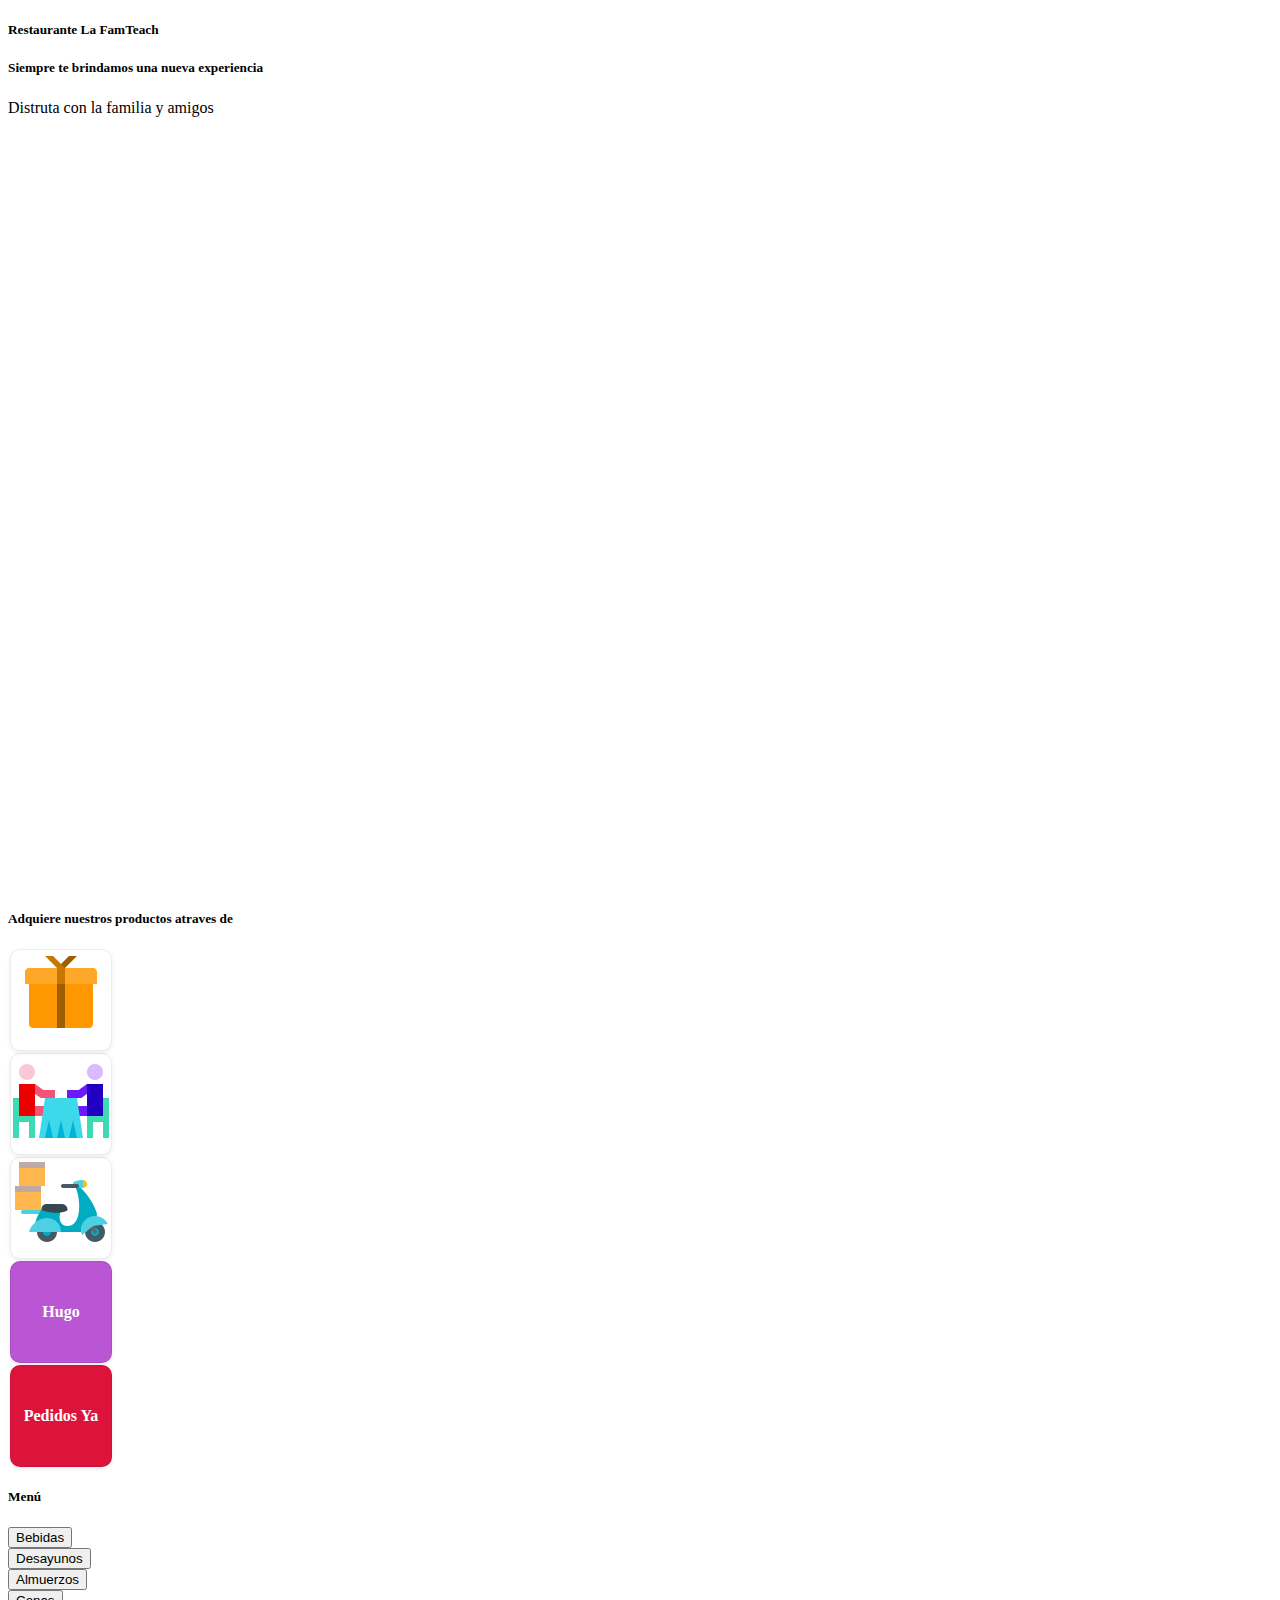
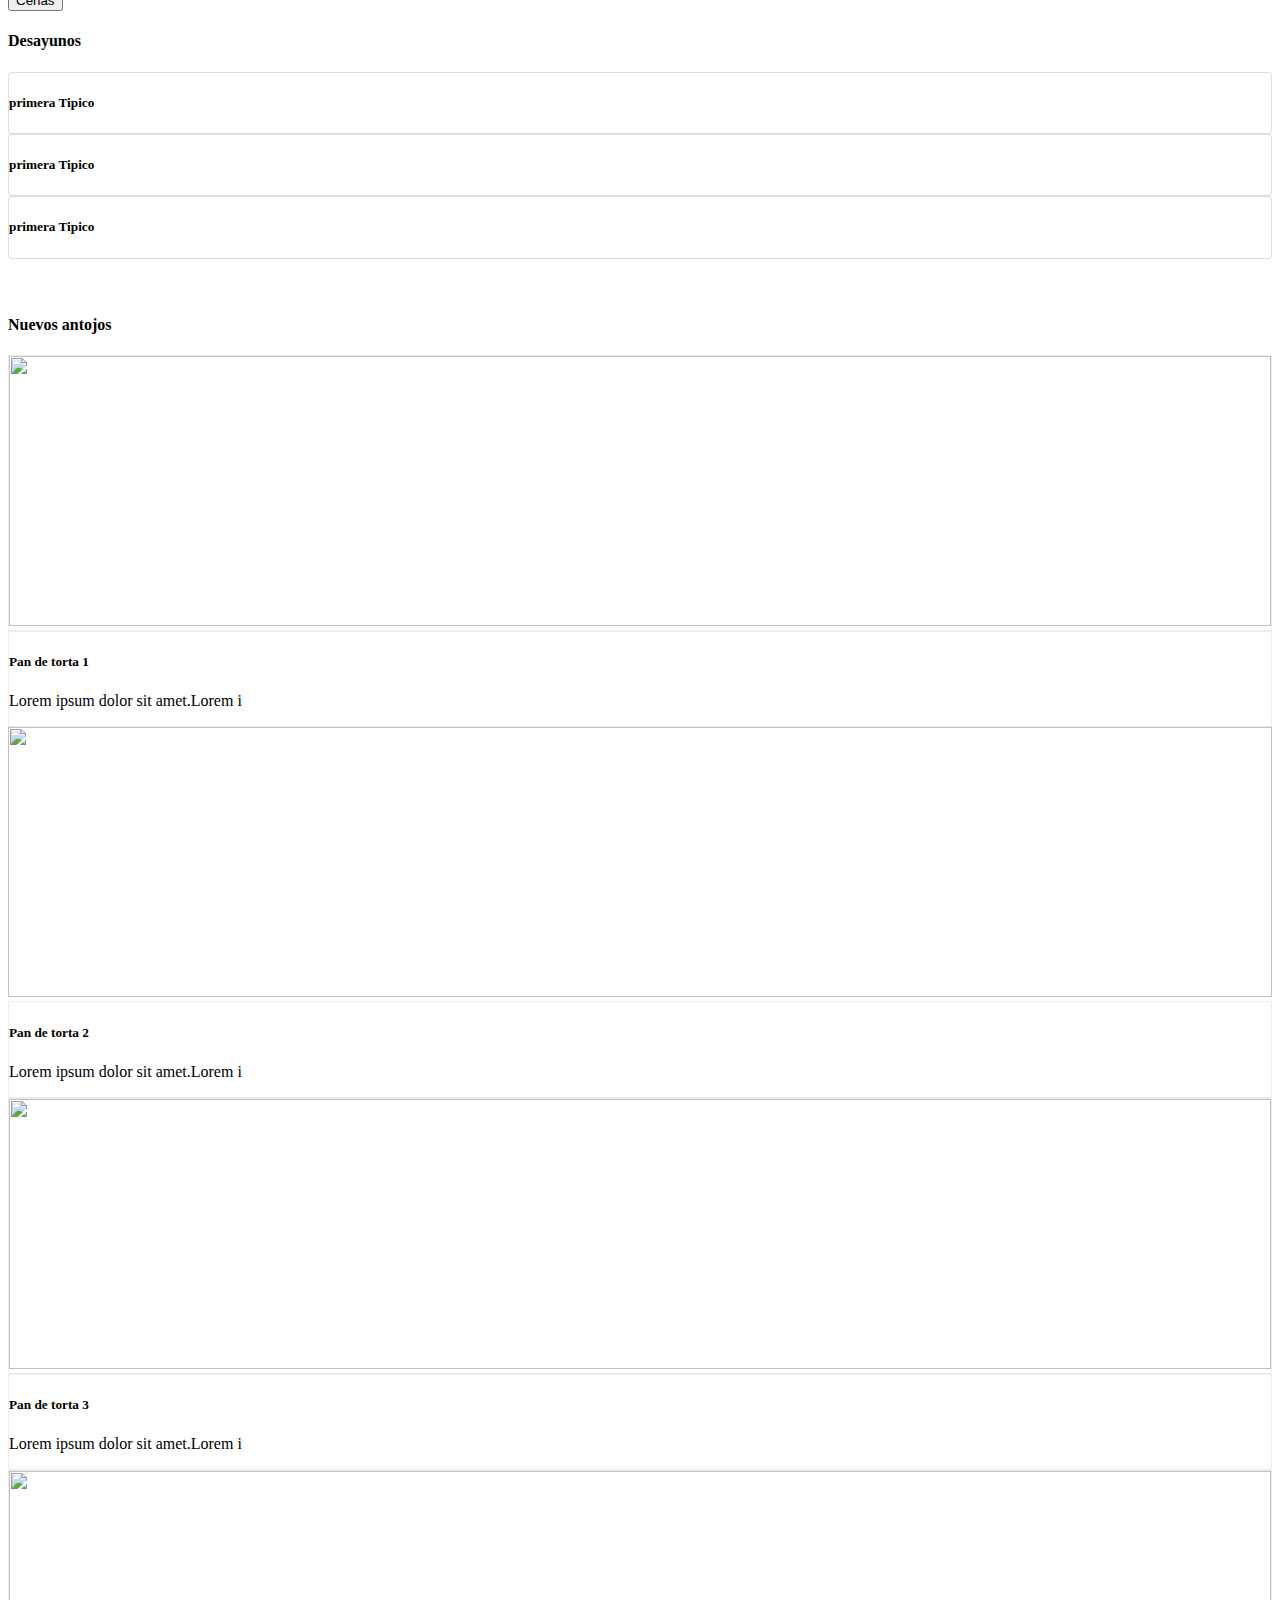
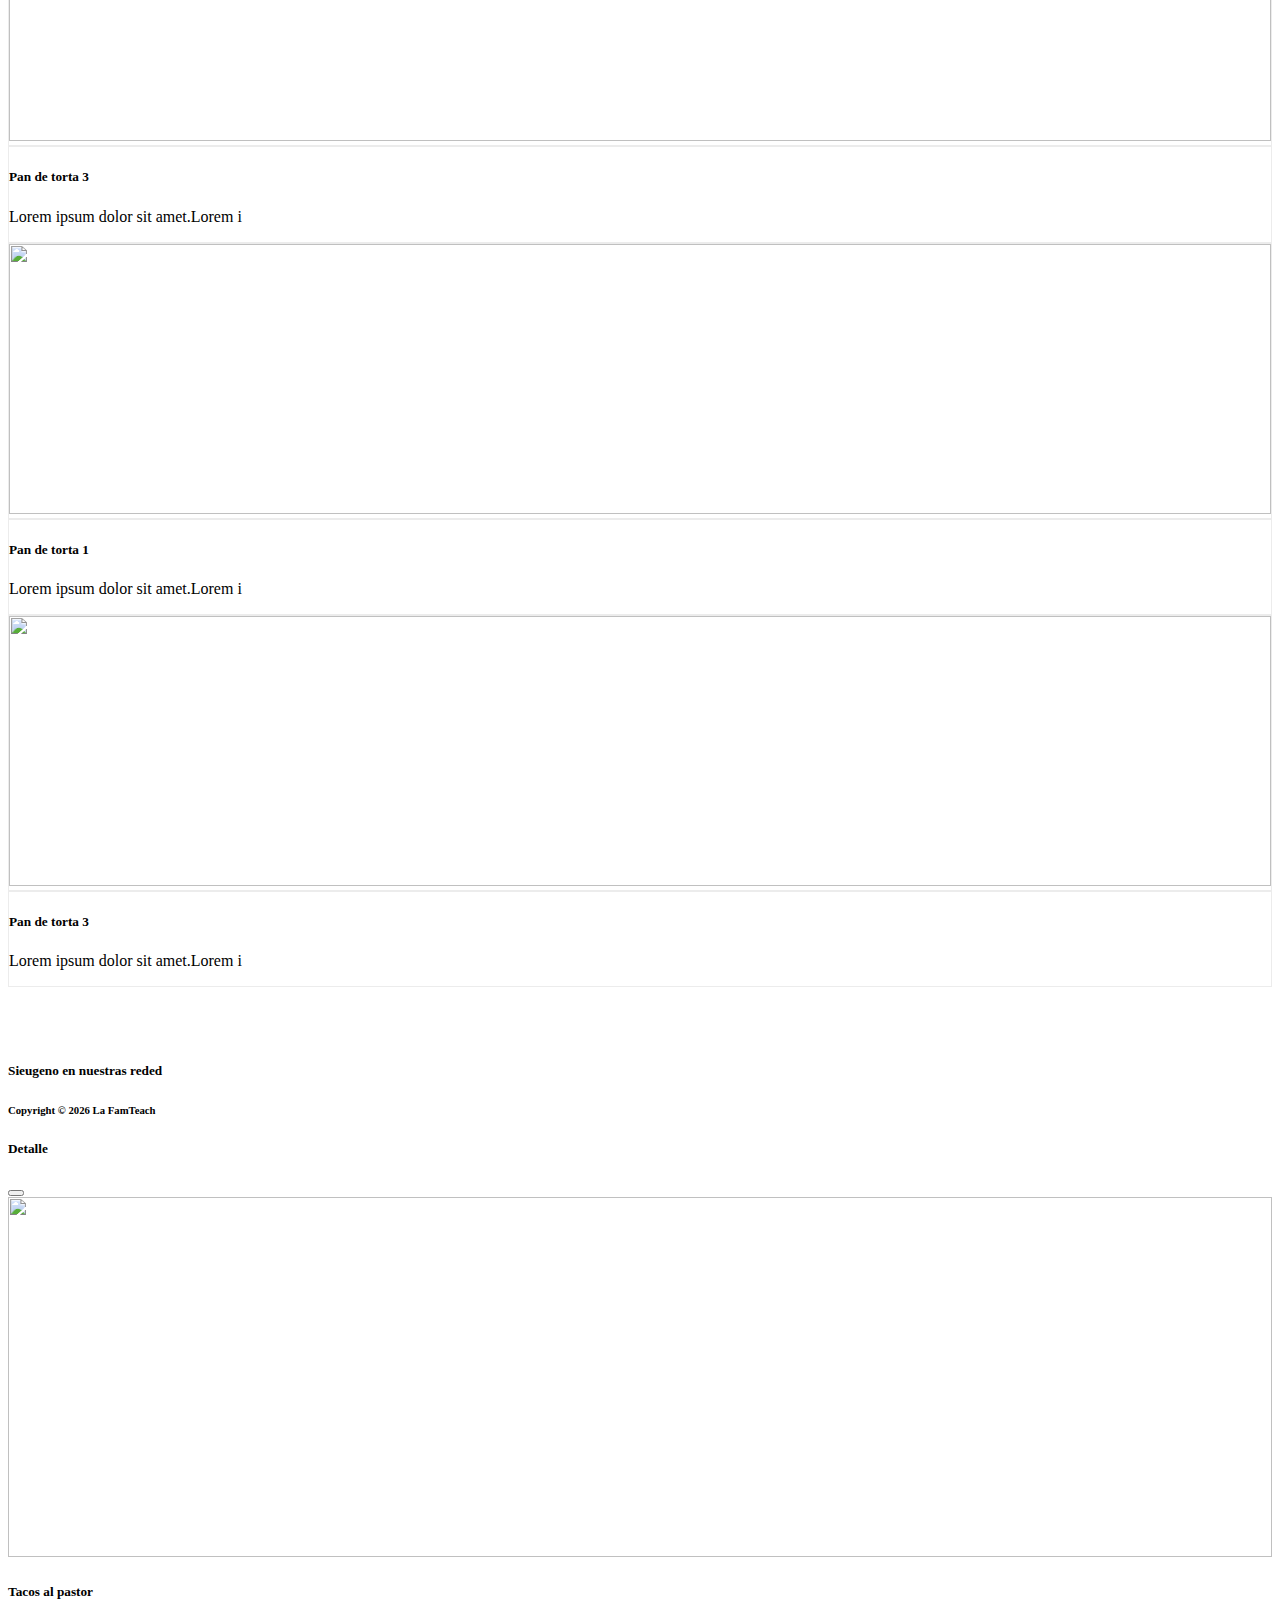
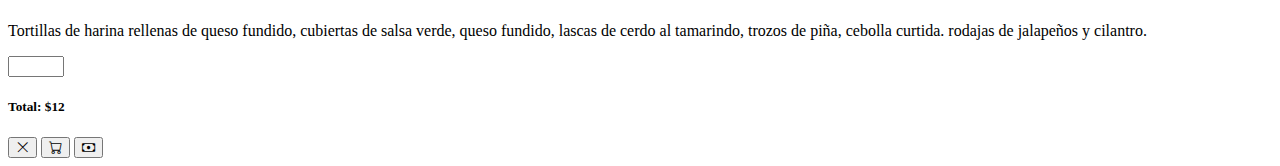
==== index.html @ 576fe443 "first commit" ====
<!DOCTYPE html>
<html lang="en">

<head>
    <meta charset="UTF-8" />
    <meta http-equiv="X-UA-Compatible" content="IE=edge" />
    <meta name="viewport" content="width=device-width, initial-scale=1.0" />
    <title>Document</title>
    <link href="https://cdn.jsdelivr.net/npm/bootstrap@5.1.3/dist/css/bootstrap.min.css" rel="stylesheet"
        integrity="sha384-1BmE4kWBq78iYhFldvKuhfTAU6auU8tT94WrHftjDbrCEXSU1oBoqyl2QvZ6jIW3" crossorigin="anonymous" />
    <link rel="stylesheet" href="https://cdn.jsdelivr.net/npm/bootstrap-icons@1.8.3/font/bootstrap-icons.css">
    <link rel="stylesheet" href="assets/css/style.css" />

</head>

<body>
    <div class="container-md">
        <div class="d-flex flex-row justify-content-center align-items-center">
            <h5 class="display-4 text-center">Restaurante La FamTeach</h5>
        </div>

        <div id="backgroundMain">
            <div class="d-flex flex-row justify-content-center align-items-center" style="height: inherit">
                <div>
                    <h5 class="display-4 text-center">Siempre te brindamos una nueva experiencia</h5>
                    <p class="text-center">Distruta con la familia y amigos</p>
                </div>
            </div>
        </div>
    </div>
    <br />
    <br />

    <div class="container">
        <h5 class="text-center">Adquiere nuestros productos atraves de</h5>
        <div class="d-flex flex-row justify-content-center flex-wrap" id="menuAdquerir">
            <div class="itemAdquerir shadow-sm">
                <img src="assets/img/icRecoger.png" alt="">
            </div>
            <div class="itemAdquerir shadow-lg">
                <img src="assets/img/icRestaurante.png" alt="">
            </div>
            <div class="itemAdquerir">
                <img src="assets/img/icDomicilio.png" alt="">
            </div>
            <div class="itemAdquerir d-flex justify-content-center align-items-center"
                style="background-color: mediumorchid; color: white;">
                <h4>
                    Hugo
                </h4>
            </div>
            <div class="itemAdquerir d-flex justify-content-center align-items-center"
                style="background-color: crimson; color: white;">
                <h4>Pedidos Ya</h4>
            </div>
        </div>

        <div id="bxMenuDisponible" class=" mt-4">
            <h5 class="text-center">Menú</h5>
            <div class="d-flex flex-row justify-content-center align-items-center flex-wrap" id="menuDisponible">
                <!-- <div class="itemDisponible">
                    <button class="btn btn-secondary">
                        6:00 am - 11:30 am
                    </button>
                </div>
                <div class="itemDisponible">
                    <button class="btn btn-dark">
                        11:30 am - 1:00 pm
                    </button>
                </div>
                <div class="itemDisponible">
                    <button class="btn btn-dark">
                        1:00 pm - 6:00 pm
                    </button>
                </div>
                <div class="itemDisponible">
                    <button class="btn btn-dark">6:00 pm - Cierre(10)</button>
                </div> -->
                <div class="itemDisponible ">
                    <button class="btn btn-secondary">
                        Bebidas
                    </button>
                </div>
                <div class="itemDisponible">
                    <button class="btn btn-dark">
                        Desayunos
                    </button>
                </div>
                <div class="itemDisponible">
                    <button class="btn btn-dark">
                        Almuerzos
                    </button>
                </div>
                <div class="itemDisponible">
                    <button class="btn btn-dark">
                        Cenas
                    </button>
                </div>


            </div>



            <h4 class="text-center">Desayunos</h4>
            <div class="row">
                <div class="col-md-4">
                    <div class="cardItemMenuDisponible">
                        <img class="imgMenuDisponible"
                            src="https://images.pexels.com/photos/3758020/pexels-photo-3758020.jpeg?auto=compress&cs=tinysrgb&w=1260&h=750&dpr=1"
                            alt="" />
                        <div class="midle text-center">
                            <button class="btn btn-dark" data-bs-toggle="modal" data-bs-target="#exampleModal">Ver
                                datalles</button>
                        </div>
                        <div class="card-body">
                            <h5 class="card-title text-center">primera Tipico</h5>
                        </div>
                    </div>
                </div>
                <div class="col-md-4">
                    <div class="cardItemMenuDisponible">
                        <img class="imgMenuDisponible"
                            src="https://images.pexels.com/photos/8480750/pexels-photo-8480750.jpeg?auto=compress&cs=tinysrgb&w=1260&h=750&dpr=1"
                            alt="" />
                        <div class="midle text-center">
                            <button class="btn btn-dark" data-bs-toggle="modal" data-bs-target="#exampleModal">Ver
                                datalles</button>
                        </div>
                        <div class="card-body">
                            <h5 class="card-title text-center">primera Tipico</h5>
                        </div>
                    </div>
                </div>
                <div class="col-md-4">
                    <div class="cardItemMenuDisponible">
                        <img class="imgMenuDisponible"
                            src="https://images.pexels.com/photos/2662875/pexels-photo-2662875.jpeg?auto=compress&cs=tinysrgb&w=1260&h=750&dpr=1"
                            alt="" />
                        <div class="midle text-center">
                            <button class="btn btn-dark" data-bs-toggle="modal" data-bs-target="#exampleModal">Ver
                                datalles</button>
                        </div>
                        <div class="card-body">
                            <h5 class="card-title text-center">primera Tipico</h5>
                        </div>
                    </div>
                </div>

            </div>
        </div>


        <br><br>
        <h4 class="text-center">Nuevos antojos</h4>
        <div class="row g-0 d-flex flex-wrap bd-highlight">
            <div class="col-6 col-sm-6 col-md-3 itemNuevoAntojo order-1 order-md-0">
                <img class="imgNuevosAntojo"
                    src="https://images.pexels.com/photos/1640777/pexels-photo-1640777.jpeg?auto=compress&cs=tinysrgb&w=1260&h=750&dpr=1"
                    alt="">
            </div>
            <div
                class="col-6 col-sm-6 col-md-3 d-flex flex-column justify-content-center align-items-center itemNuevoAntojo order-0 order-md-1">
                <div>
                    <h5 class="text-center">
                        Pan de torta 1
                    </h5>
                    <p class="text-center">
                        Lorem ipsum dolor sit amet.Lorem i
                    </p>
                </div>
            </div>
            <div class="col-6 col-sm-6 col-md-3 order-2 order-md-2">
                <img class="imgNuevosAntojo"
                    src="https://images.pexels.com/photos/3872365/pexels-photo-3872365.jpeg?auto=compress&cs=tinysrgb&w=1260&h=750&dpr=1"
                    alt="">
            </div>
            <div
                class="col-6 col-sm-6 col-md-3 d-flex flex-column justify-content-center align-items-center itemNuevoAntojo order-3 order-md-3">
                <div>
                    <h5 class="text-center">
                        Pan de torta 2
                    </h5>
                    <p class="text-center">
                        Lorem ipsum dolor sit amet.Lorem i
                    </p>
                </div>
            </div>
            <div class="col-6 col-sm-6 col-md-3 itemNuevoAntojo order-5 order-md-5">
                <img class="imgNuevosAntojo"
                    src="https://images.pexels.com/photos/3985872/pexels-photo-3985872.jpeg?auto=compress&cs=tinysrgb&w=1260&h=750&dpr=1"
                    alt="">
            </div>
            <div
                class="col-6 col-sm-6 col-md-3 d-flex flex-column justify-content-center align-items-center itemNuevoAntojo order-4 order-md-4">
                <div>
                    <h5 class="text-center">
                        Pan de torta 3
                    </h5>
                    <p class="text-center">
                        Lorem ipsum dolor sit amet.Lorem i
                    </p>
                </div>
            </div>
            <div class="col-6 col-sm-6 col-md-3 itemNuevoAntojo order-6 order-md-7">
                <img class="imgNuevosAntojo"
                    src="https://images.pexels.com/photos/6271861/pexels-photo-6271861.jpeg?auto=compress&cs=tinysrgb&w=1260&h=750&dpr=1"
                    alt="">
            </div>
            <div
                class="col-6 col-sm-6 col-md-3 d-flex flex-column justify-content-center align-items-center itemNuevoAntojo order-7 order-md-6">
                <div>
                    <h5 class="text-center">
                        Pan de torta 3
                    </h5>
                    <p class="text-center">
                        Lorem ipsum dolor sit amet.Lorem i
                    </p>
                </div>
            </div>
            <div class="col-6 col-sm-6 col-md-3 itemNuevoAntojo order-9 order-md-8">
                <img class="imgNuevosAntojo"
                    src="https://images.pexels.com/photos/6089829/pexels-photo-6089829.jpeg?auto=compress&cs=tinysrgb&w=1260&h=750&dpr=1"
                    alt="">
            </div>
            <div
                class="col-6 col-sm-6 col-md-3 d-flex flex-column justify-content-center align-items-center itemNuevoAntojo order-8 order-md-9">
                <div>
                    <h5 class="text-center">
                        Pan de torta 1
                    </h5>
                    <p class="text-center">
                        Lorem ipsum dolor sit amet.Lorem i
                    </p>
                </div>
            </div>
            <div class="col-6 col-sm-6 col-md-3 itemNuevoAntojo order-10 order-md-10">
                <img class="imgNuevosAntojo"
                    src="https://images.pexels.com/photos/3026013/pexels-photo-3026013.jpeg?auto=compress&cs=tinysrgb&w=1260&h=750&dpr=1"
                    alt="">
            </div>
            <div
                class="col-6 col-sm-6 col-md-3 d-flex flex-column justify-content-center align-items-center itemNuevoAntojo order-11 order-md-11">
                <div>
                    <h5 class="text-center">
                        Pan de torta 3
                    </h5>
                    <p class="text-center">
                        Lorem ipsum dolor sit amet.Lorem i
                    </p>
                </div>
            </div>

        </div>
    </div>


    <br><br><br>
    <!-- FOOTER  -->
    <div class="bg-dark">
        <div class="text-center">
            <h5>Sieugeno en nuestras reded</h5>
        </div>
        <div class="row">
            <div class="col"></div>
        </div>
        <div class="container-fluid copyright bg-dark row">
            <div class="col-md-6 offset-md-1">
                <h6 class="text-white">
                    Copyright &copy;
                    <span id="fechCopy"></span>
                    <script>
                        let dt = new Date();
                        document.getElementById("fechCopy").innerHTML = dt.getFullYear();
                    </script>
                    La FamTeach
                </h6>
            </div>
        </div>
    </div>


    <!-- MODALS -->

    <!-- MODAL VER DETALLE PRODUCTO  -->

    <!-- Modal -->
    <div class="modal fade" id="exampleModal" tabindex="-1" aria-labelledby="exampleModalLabel" aria-hidden="true">
        <div class="modal-dialog modal-lg">
            <div class="modal-content">
                <div class="modal-header">
                    <h5 class="modal-title" id="exampleModalLabel">Detalle</h5>
                    <button type="button" class="btn-close" data-bs-dismiss="modal" aria-label="Close"></button>
                </div>
                <div class="modal-body">
                    <div class="row ">
                        <div class="col-12 col-sm-12 col-md-6">
                            <img style="width: 100%; height: 40vh;"
                                src="https://images.pexels.com/photos/3758020/pexels-photo-3758020.jpeg?auto=compress&cs=tinysrgb&w=1260&h=750&dpr=1"
                                alt="">
                        </div>
                        <div class="col-12 col-sm-12 col-md-6">
                            <h5 class="text-center card-title">Tacos al pastor</h5>
                            <p class="card-text">
                                Tortillas de harina rellenas de queso fundido, cubiertas de salsa verde, queso fundido,
                                lascas de cerdo al tamarindo, trozos de piña, cebolla curtida. rodajas de jalapeños y
                                cilantro.
                            </p>
                            <div class="row">
                                <div class="col-12-col-sm-12 col-md-6">
                                    <input type="number" class="form-control" min="1" max="12">
                                </div>
                                <div class="col-12-col-sm-12 col-md-6">
                                    <h5>Total: <span class="text-secondary">$</span><span
                                            class="text-secondary">12</span></h5>
                                </div>
                            </div>
                        </div>
                    </div>
                    <div class="modal-footer">
                        <button type="button" class="btn btn-danger" data-bs-dismiss="modal">
                            <i class="bi bi-x-lg"></i>
                        </button>
                        <button type="button" class="btn btn-secondary" data-bs-dismiss="modal">
                            <i class="bi bi-cart"></i>
                        </button>
                        <button type="button" class="btn btn-dark">
                            <i class="bi bi-cash"></i>
                        </button>
                    </div>
                </div>
            </div>
        </div>
    </div>





    <script src="https://cdn.jsdelivr.net/npm/@popperjs/core@2.10.2/dist/umd/popper.min.js"
        integrity="sha384-7+zCNj/IqJ95wo16oMtfsKbZ9ccEh31eOz1HGyDuCQ6wgnyJNSYdrPa03rtR1zdB" crossorigin="anonymous">
        </script>
    <script src="https://cdn.jsdelivr.net/npm/bootstrap@5.1.3/dist/js/bootstrap.min.js"
        integrity="sha384-QJHtvGhmr9XOIpI6YVutG+2QOK9T+ZnN4kzFN1RtK3zEFEIsxhlmWl5/YESvpZ13" crossorigin="anonymous">
        </script>
</body>

</html>
---- assets/css/style.css ----
#backgroundMain {
    background-image: url("../img/mainbg.jpg");
    background-size: cover;
    background-repeat: no-repeat;
    width: 100%;
    height: 88vh;
    max-height: 90vh;
    /* margin-bottom: 2rem; */
    /* background-color: #e9ecef; */
    /* border-radius: 0.3rem; */

}


/* MENU ADQUERIR PRODUCTO  */
#menuAdquerir {
    width: 100%;
    height: auto;
}

.itemAdquerir {
    width: 100px;
    height: 100px;
    /* background-color: teal; */
    margin: 2px;
    text-align: center;
    align-content: center;
    border-radius: 10px;
    box-shadow: 0 .125rem .25rem rgba(0, 0, 0, .075) !important;
    border: 1px solid rgba(0, 0, 0, .075);
}

.itemAdquerir:hover {

    box-shadow: 0 1rem 3rem rgba(0, 0, 0, .175) !important;

}

/* MENU DISPINIBLE  */

#menuDisponible {
    width: 100%;
    height: auto;

}

/* .itemDisponible {
    width: 30vw;
    height: 30vh;
    background-color: teal;
    margin: 2px;
}

.itemDisponibleimg{
    width: 100%;
    background-size: cover;
} */



/*CARDS MENUS DISPONIBLES*/
.imgMenuDisponible {
    opacity: 1;
    display: block;
    width: 100%;
    height: auto;
    transition: .5s ease;
    backface-visibility: hidden;
}

.midle {
    transition: .5s ease;
    opacity: 0;
    position: absolute;
    top: 50%;
    left: 50%;
    transform: translate(-50%, -50%);
    -ms-transform: translate(-50%, -50%);
    text-align: center;
}

.cardItemMenuDisponible {
    position: relative;
    display: flex;
    flex-direction: column;
    min-width: 0;
    word-wrap: break-word;
    background-color: #fff;
    background-clip: border-box;
    border: 1px solid rgba(0, 0, 0, .125);
    border-radius: 0.25rem;
}

.cardItemMenuDisponible:hover>img {
    opacity: 0.3;
}

.cardItemMenuDisponible:hover .midle {
    opacity: 1;
}



/* NUEVSO ANTOJOS  */
.itemNuevoAntojo {
    border: 1px solid rgba(0, 0, 0, .075);
}

.imgNuevosAntojo {
    width: 100%;
    height: 30vh;
    background-size: cover;
}

.order-6 {
    order: 6 !important;
}

.order-7 {
    order: 7 !important;
}

.order-8 {
    order: 8 !important;
}

.order-9 {
    order: 9 !important;
}

.order-10 {
    order: 10 !important;
}

.order-11 {
    order: 11 !important;
}

@media (min-width: 768px) {
    .order-md-6 {
        order: 6 !important;
    }

    .order-md-7 {
        order: 7 !important;
    }

    .order-md-8 {
        order: 8 !important;
    }

    .order-md-9 {
        order: 9 !important;
    }
    .order-md-10 {
        order: 10 !important;
    }
    
    .order-md-11 {
        order: 11 !important;
    }
}
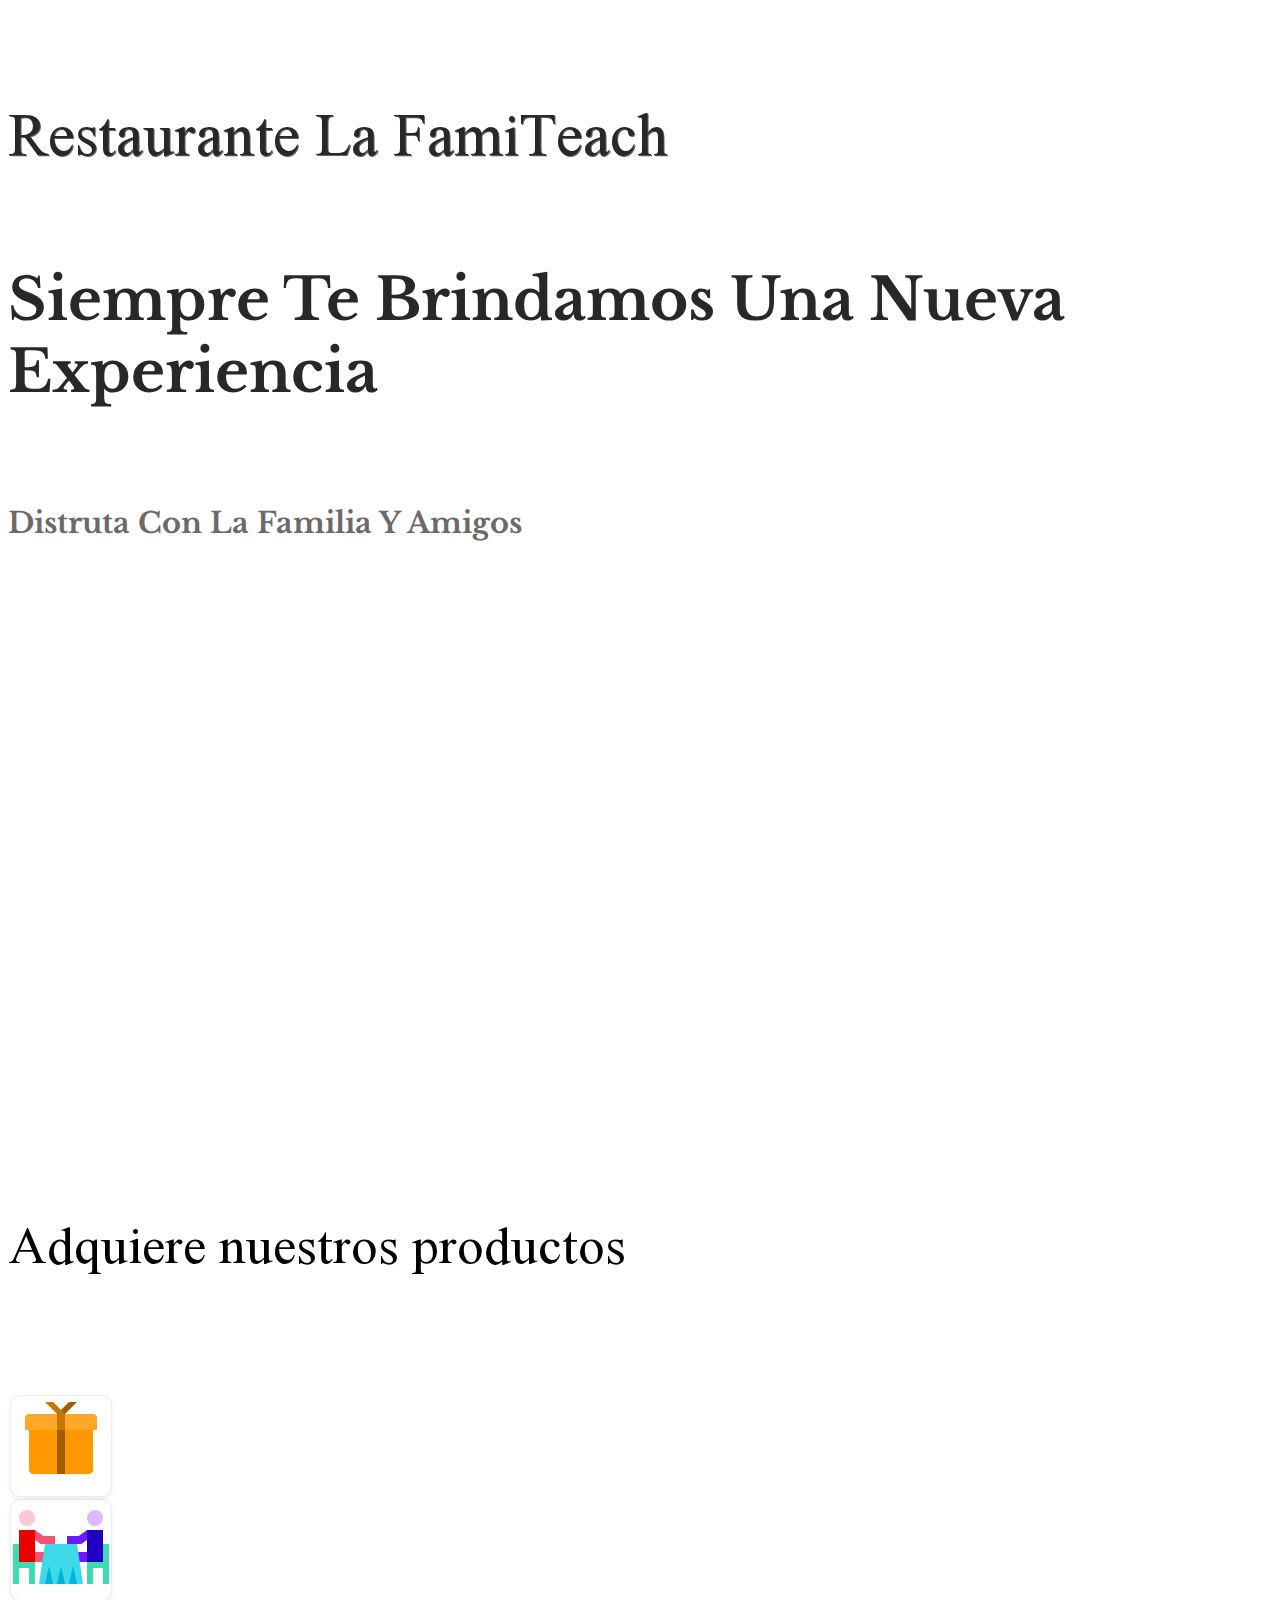
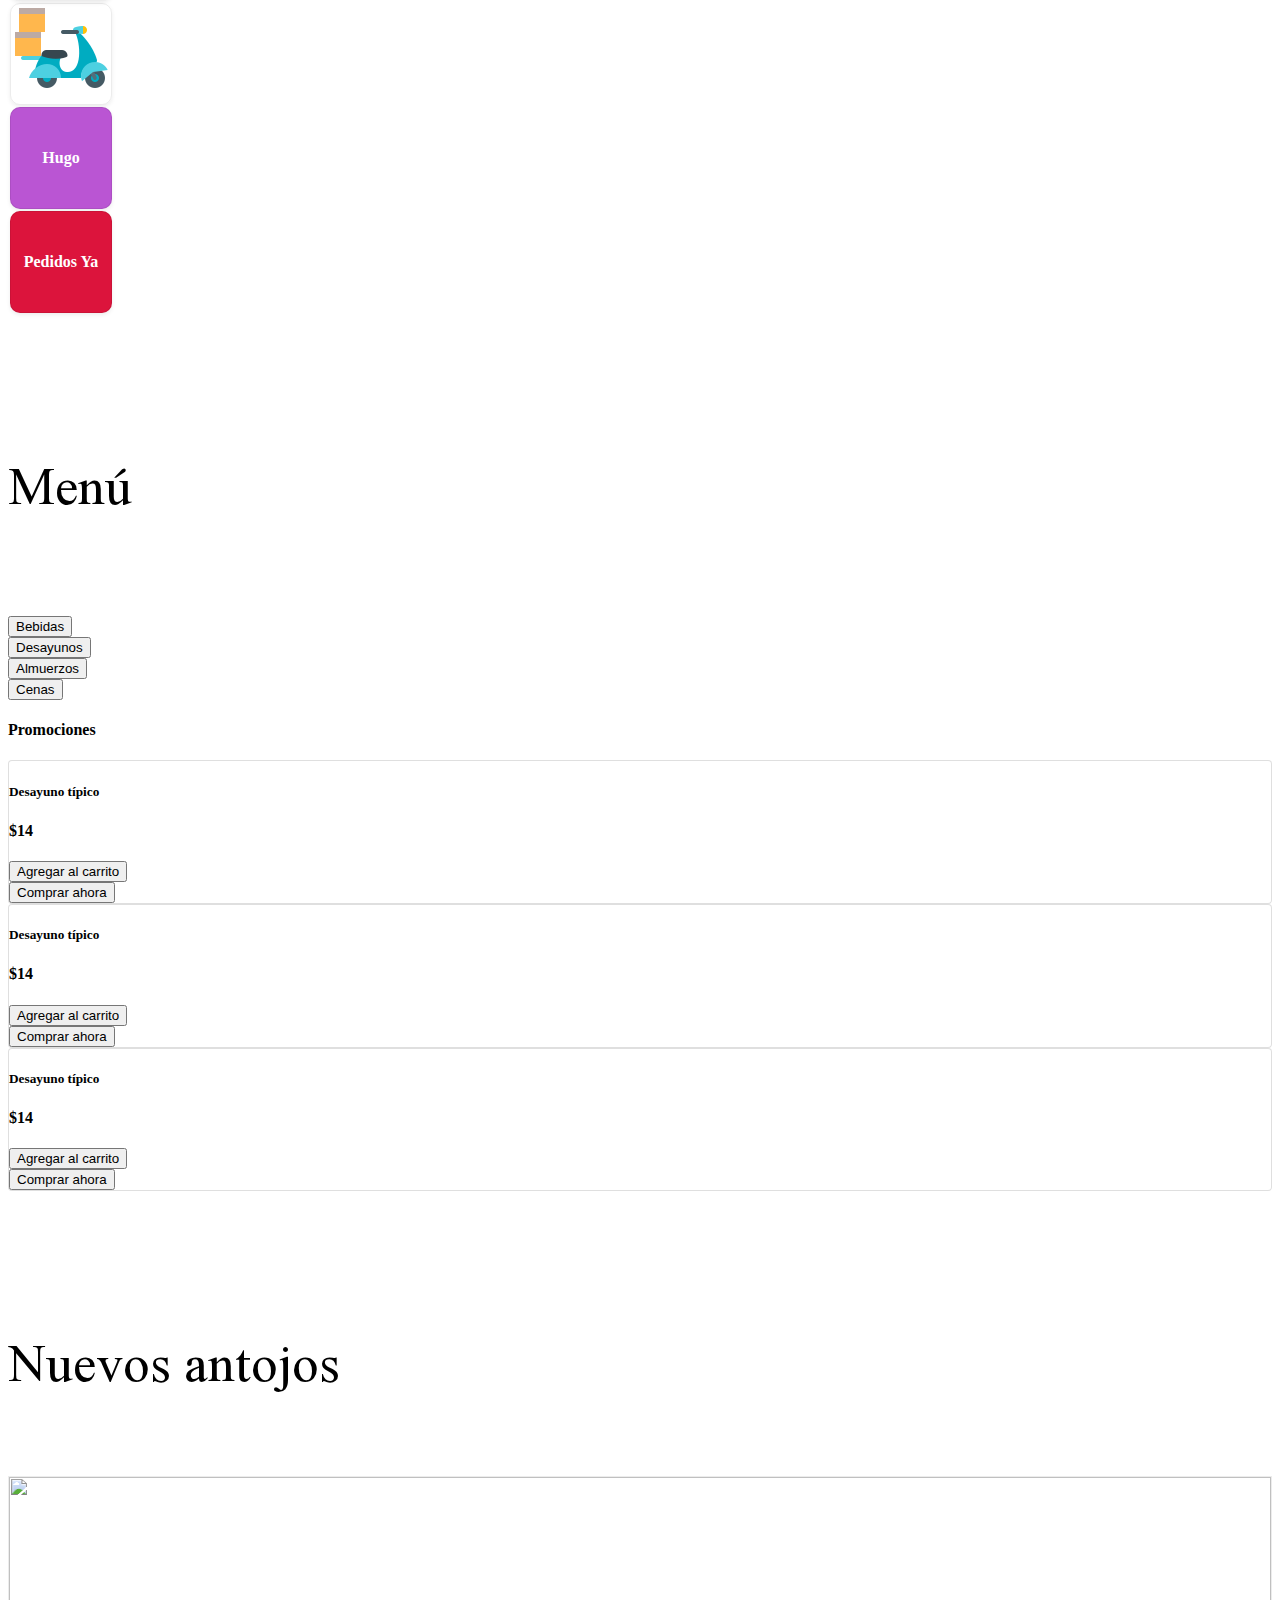
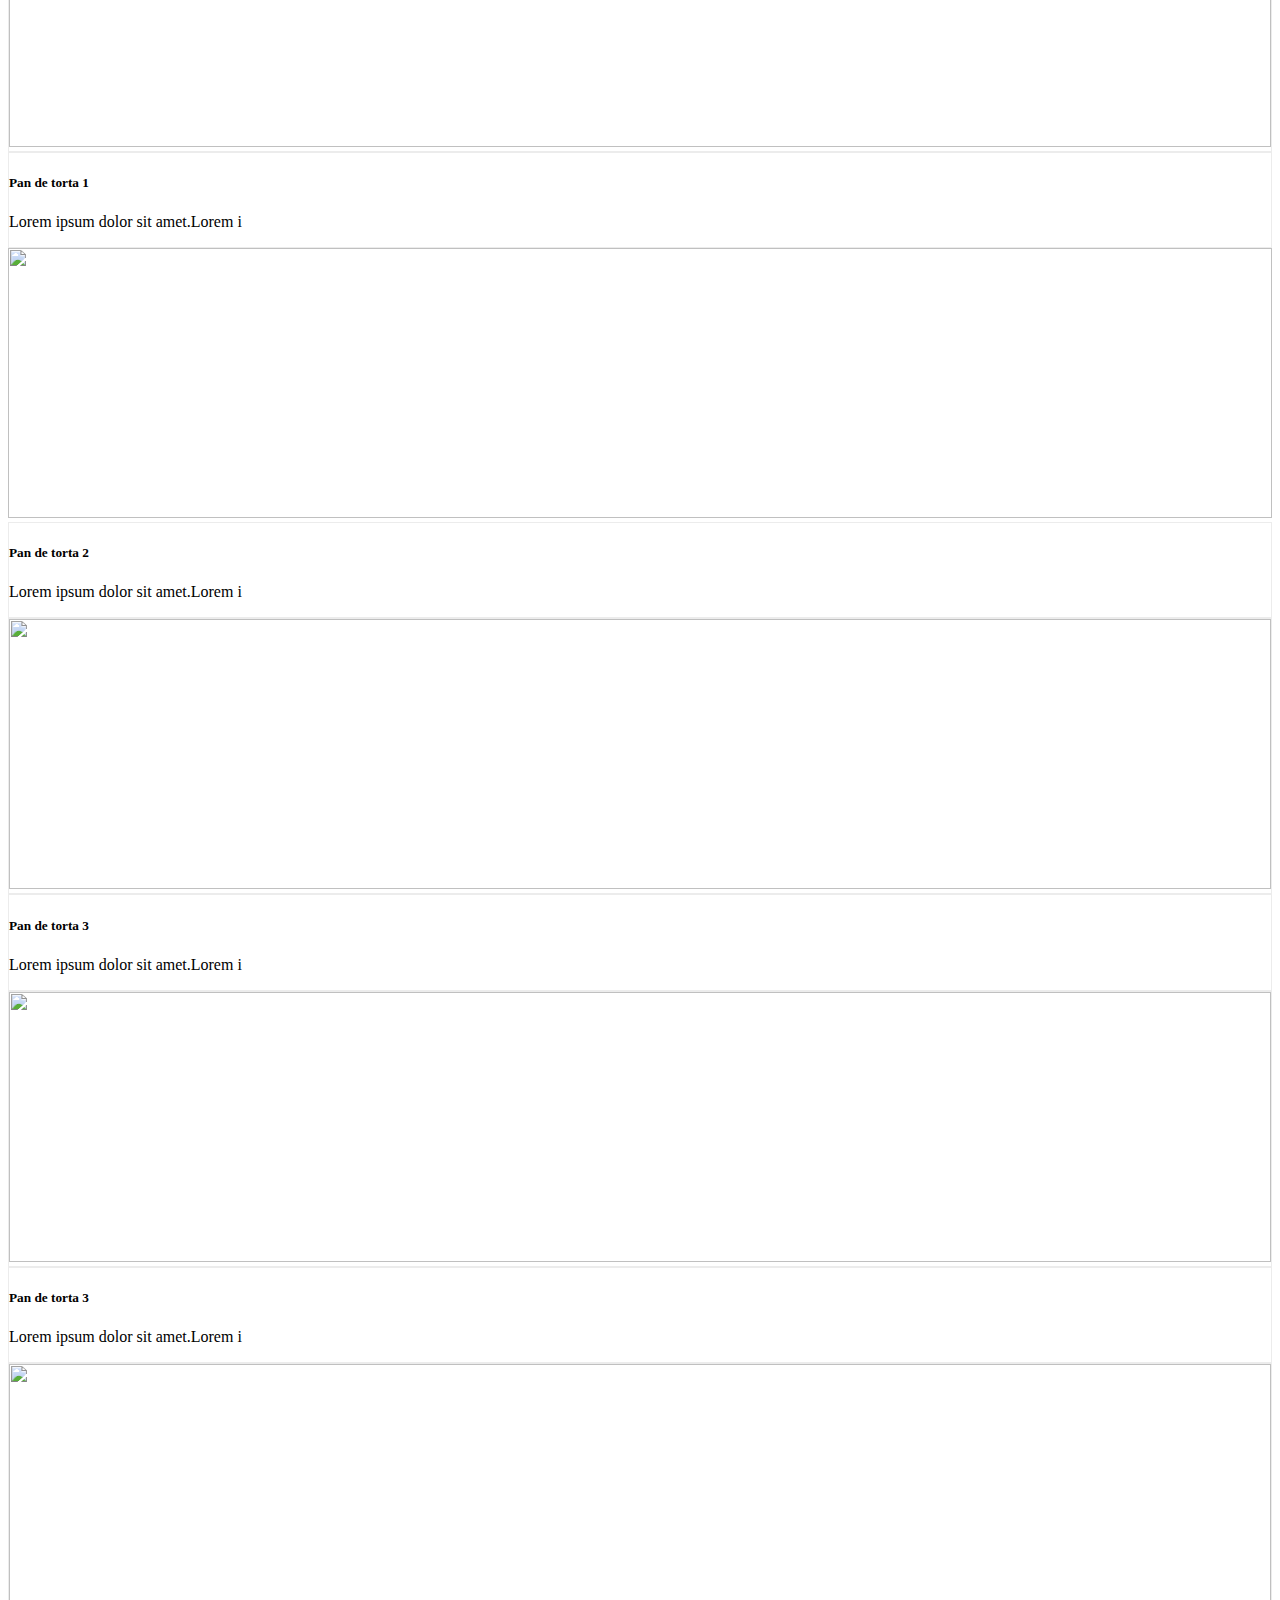
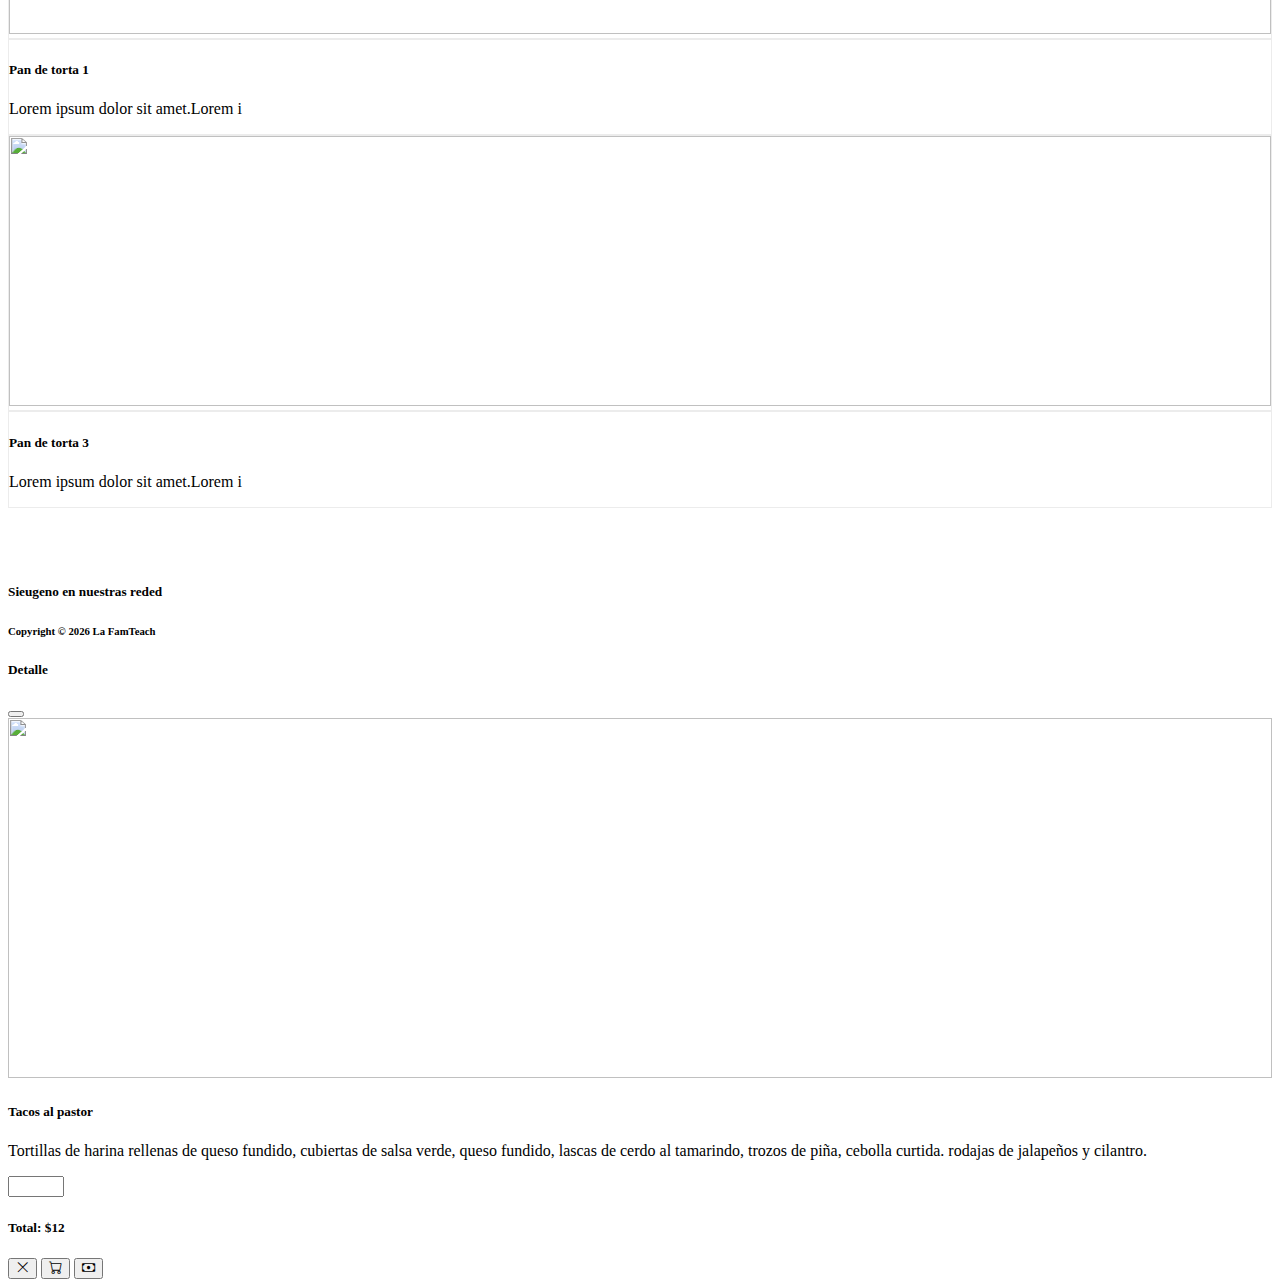
==== commit b0314e64: "typography, button top, card style" ====
--- a/index.html
+++ b/index.html
@@ -10,29 +10,32 @@
         integrity="sha384-1BmE4kWBq78iYhFldvKuhfTAU6auU8tT94WrHftjDbrCEXSU1oBoqyl2QvZ6jIW3" crossorigin="anonymous" />
     <link rel="stylesheet" href="https://cdn.jsdelivr.net/npm/bootstrap-icons@1.8.3/font/bootstrap-icons.css">
     <link rel="stylesheet" href="assets/css/style.css" />
+    <link rel="stylesheet" href="assets/css/gfonts.css">
+    <link rel="stylesheet" href="assets/css/typografy.css">
 
 </head>
 
 <body>
     <div class="container-md">
         <div class="d-flex flex-row justify-content-center align-items-center">
-            <h5 class="display-4 text-center">Restaurante La FamTeach</h5>
+            <h5 class=" text-center mainTopTitle">Restaurante La FamiTeach</h5>
         </div>
 
         <div id="backgroundMain">
             <div class="d-flex flex-row justify-content-center align-items-center" style="height: inherit">
                 <div>
-                    <h5 class="display-4 text-center">Siempre te brindamos una nueva experiencia</h5>
-                    <p class="text-center">Distruta con la familia y amigos</p>
+                    <h5 class="titleMain text-center">Siempre te brindamos una nueva experiencia</h5>
+                    <p class="text-center subTitleMain">Distruta con la familia y amigos</p>
                 </div>
             </div>
         </div>
     </div>
     <br />
     <br />
-
+    <br>
     <div class="container">
-        <h5 class="text-center">Adquiere nuestros productos atraves de</h5>
+        <h5 class="text-center titleSection">Adquiere nuestros productos</h5>
+        <br>
         <div class="d-flex flex-row justify-content-center flex-wrap" id="menuAdquerir">
             <div class="itemAdquerir shadow-sm">
                 <img src="assets/img/icRecoger.png" alt="">
@@ -55,27 +58,11 @@
             </div>
         </div>
 
+        <br><br>
         <div id="bxMenuDisponible" class=" mt-4">
-            <h5 class="text-center">Menú</h5>
+            <h5 class="text-center titleSection">Menú</h5>
             <div class="d-flex flex-row justify-content-center align-items-center flex-wrap" id="menuDisponible">
-                <!-- <div class="itemDisponible">
-                    <button class="btn btn-secondary">
-                        6:00 am - 11:30 am
-                    </button>
-                </div>
-                <div class="itemDisponible">
-                    <button class="btn btn-dark">
-                        11:30 am - 1:00 pm
-                    </button>
-                </div>
-                <div class="itemDisponible">
-                    <button class="btn btn-dark">
-                        1:00 pm - 6:00 pm
-                    </button>
-                </div>
-                <div class="itemDisponible">
-                    <button class="btn btn-dark">6:00 pm - Cierre(10)</button>
-                </div> -->
+
                 <div class="itemDisponible ">
                     <button class="btn btn-secondary">
                         Bebidas
@@ -102,7 +89,7 @@
 
 
 
-            <h4 class="text-center">Desayunos</h4>
+            <h4 class="text-center">Promociones</h4>
             <div class="row">
                 <div class="col-md-4">
                     <div class="cardItemMenuDisponible">
@@ -114,7 +101,22 @@
                                 datalles</button>
                         </div>
                         <div class="card-body">
-                            <h5 class="card-title text-center">primera Tipico</h5>
+                            <h5 class="card-title text-center">Desayuno típico</h5>
+                            <p class="text-center">
+                            <h4 class="text-center text-danger">$14</h4>
+                            </p>
+                            <div class="d-flex flex-row justify-content-center align-items-center flex-wrap">
+                                <div>
+                                    <button type="button" class="btn btn-secondary" data-bs-dismiss="modal">
+                                        Agregar al carrito
+                                    </button>
+                                </div>
+                                <div>
+                                    <button type="button" class="btn btn-dark">
+                                        Comprar ahora
+                                    </button>
+                                </div>
+                            </div>
                         </div>
                     </div>
                 </div>
@@ -128,7 +130,22 @@
                                 datalles</button>
                         </div>
                         <div class="card-body">
-                            <h5 class="card-title text-center">primera Tipico</h5>
+                            <h5 class="card-title text-center">Desayuno típico</h5>
+                            <p class="text-center">
+                            <h4 class="text-center text-danger">$14</h4>
+                            </p>
+                            <div class="d-flex flex-row justify-content-center align-items-center flex-wrap">
+                                <div>
+                                    <button type="button" class="btn btn-secondary" data-bs-dismiss="modal">
+                                        Agregar al carrito
+                                    </button>
+                                </div>
+                                <div>
+                                    <button type="button" class="btn btn-dark">
+                                        Comprar ahora
+                                    </button>
+                                </div>
+                            </div>
                         </div>
                     </div>
                 </div>
@@ -142,17 +159,32 @@
                                 datalles</button>
                         </div>
                         <div class="card-body">
-                            <h5 class="card-title text-center">primera Tipico</h5>
-                        </div>
-                    </div>
-                </div>
-
-            </div>
-        </div>
-
-
-        <br><br>
-        <h4 class="text-center">Nuevos antojos</h4>
+                            <h5 class="card-title text-center">Desayuno típico</h5>
+                            <p class="text-center">
+                            <h4 class="text-center text-danger">$14</h4>
+                            </p>
+                            <div class="d-flex flex-row justify-content-center align-items-center flex-wrap">
+                                <div>
+                                    <button type="button" class="btn btn-secondary" data-bs-dismiss="modal">
+                                        Agregar al carrito
+                                    </button>
+                                </div>
+                                <div>
+                                    <button type="button" class="btn btn-dark">
+                                        Comprar ahora
+                                    </button>
+                                </div>
+                            </div>
+                        </div>
+                    </div>
+                </div>
+
+            </div>
+        </div>
+
+
+        <br><br><br>
+        <h4 class="text-center titleSection">Nuevos antojos</h4>
         <div class="row g-0 d-flex flex-wrap bd-highlight">
             <div class="col-6 col-sm-6 col-md-3 itemNuevoAntojo order-1 order-md-0">
                 <img class="imgNuevosAntojo"
@@ -334,6 +366,9 @@
     </div>
 
 
+    <div id="buttonTop">
+        <i class="bi bi-arrow-up-circle-fill"></i>
+    </div>
 
 
 
@@ -343,6 +378,7 @@
     <script src="https://cdn.jsdelivr.net/npm/bootstrap@5.1.3/dist/js/bootstrap.min.js"
         integrity="sha384-QJHtvGhmr9XOIpI6YVutG+2QOK9T+ZnN4kzFN1RtK3zEFEIsxhlmWl5/YESvpZ13" crossorigin="anonymous">
         </script>
+    <script src="assets/js/style.js"></script>
 </body>
 
 </html>--- a/assets/css/style.css
+++ b/assets/css/style.css
@@ -159,4 +159,14 @@
     .order-md-11 {
         order: 11 !important;
     }
-}+}
+
+#buttonTop {
+    position: fixed;
+    bottom: 20px;
+    right: -100px;
+    font-size: 40px;
+    color: #A59A9A;
+    cursor: pointer;
+}
+
--- a/assets/css/gfonts.css
+++ b/assets/css/gfonts.css
@@ -0,0 +1,4 @@
+@import url('https://fonts.googleapis.com/css2?family=Nuosu+SIL&family=PT+Serif&family=Playfair+Display:ital@1&display=swap');
+@import url('https://fonts.googleapis.com/css2?family=Libre+Baskerville:ital@1&family=Nuosu+SIL&family=PT+Serif&family=Playfair+Display:ital@1&display=swap');
+
+
--- a/assets/css/typografy.css
+++ b/assets/css/typografy.css
@@ -0,0 +1,29 @@
+.mainTopTitle{
+    font-family: 'Nuosu SIL', serif;
+    font-size: calc(1.475rem + 2.7vw);
+    font-weight: 300;
+    line-height: 1.2;
+    color: #2A2827;
+    text-shadow: 1px 1px #666260;
+}
+
+.titleMain{
+    font-family: 'Libre Baskerville', serif;
+    font-size: calc(1.475rem + 2.7vw);
+    text-transform: capitalize;
+    color: #2A2827;
+}
+.subTitleMain{
+    font-family: 'Libre Baskerville', serif;
+    font-size: calc(1rem + 1vw);
+    text-transform: capitalize;
+    color: #6E6968;
+    font-weight: bold;
+}
+
+.titleSection{
+    font-family: 'Nuosu SIL', serif;
+    font-size: calc(1rem + 2.7vw);
+    font-weight: 300;
+    line-height: 1.9;
+}
